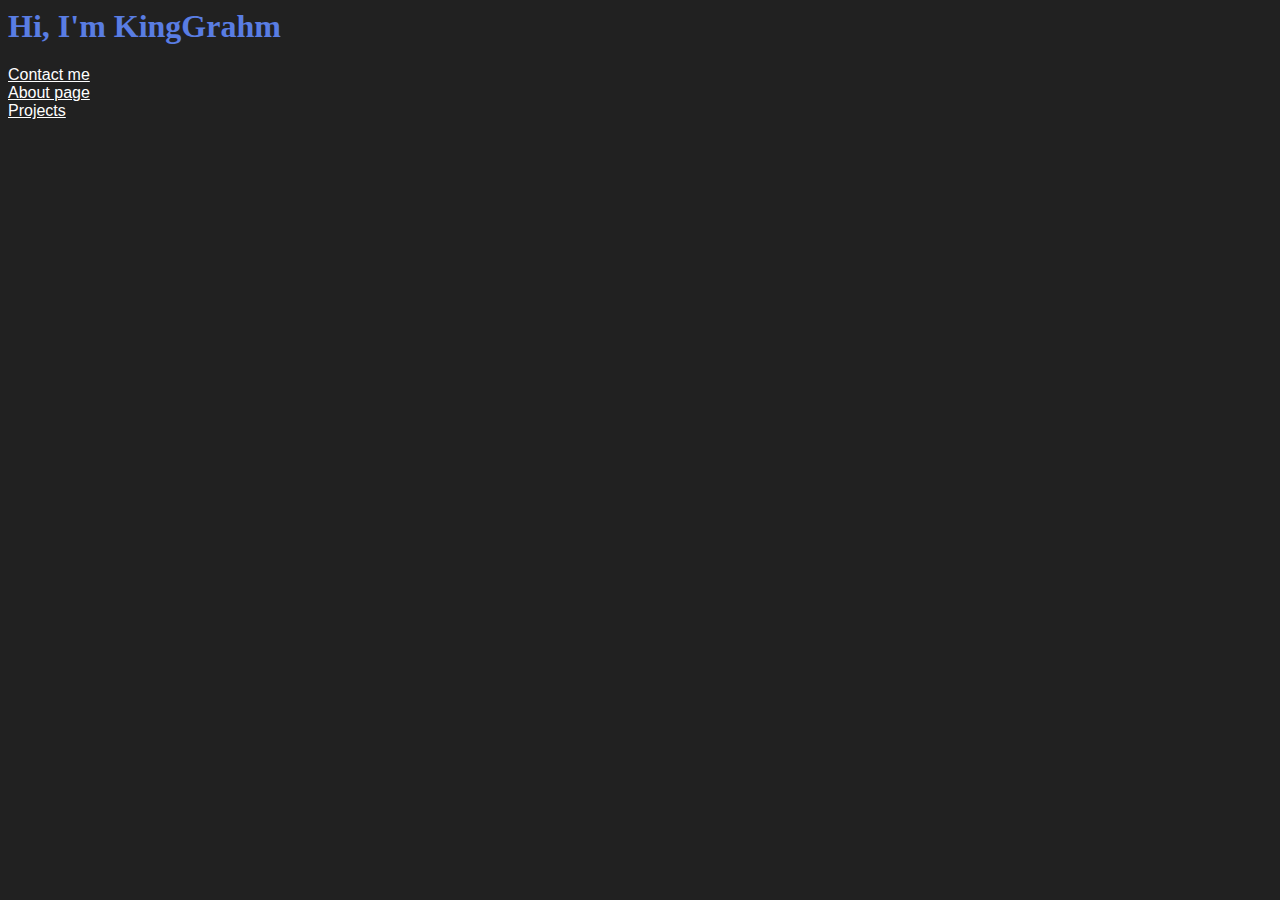
==== index.html @ 2ef0fa69 "Update index.html" ====
<!DOCTYPE>
<html>
  <style>
    body {
      font-family: sans-serif;
      color: rgb(255, 255, 255);
      background-color: RGB(33,33,33);
    }
    .style1 {
      font-family: sans serif;
      color: rgb(89, 125, 227);
    }
    .style2 {
      font-family: sans-serif;
      color: rgb(255, 255, 255);
    }
  </style>
  
  <h1 class="style1">
    Hi, I'm KingGrahm
  </h1>
  
  <footer class = "style1">
    
    <a href="contact.html" class="style2":>Contact me</a>
    <br>
    <a href="about.html" class="style2">About page</a>
    <br>
    <a href="projects.html" class="style2">Projects</a>
  </footer>
</html>
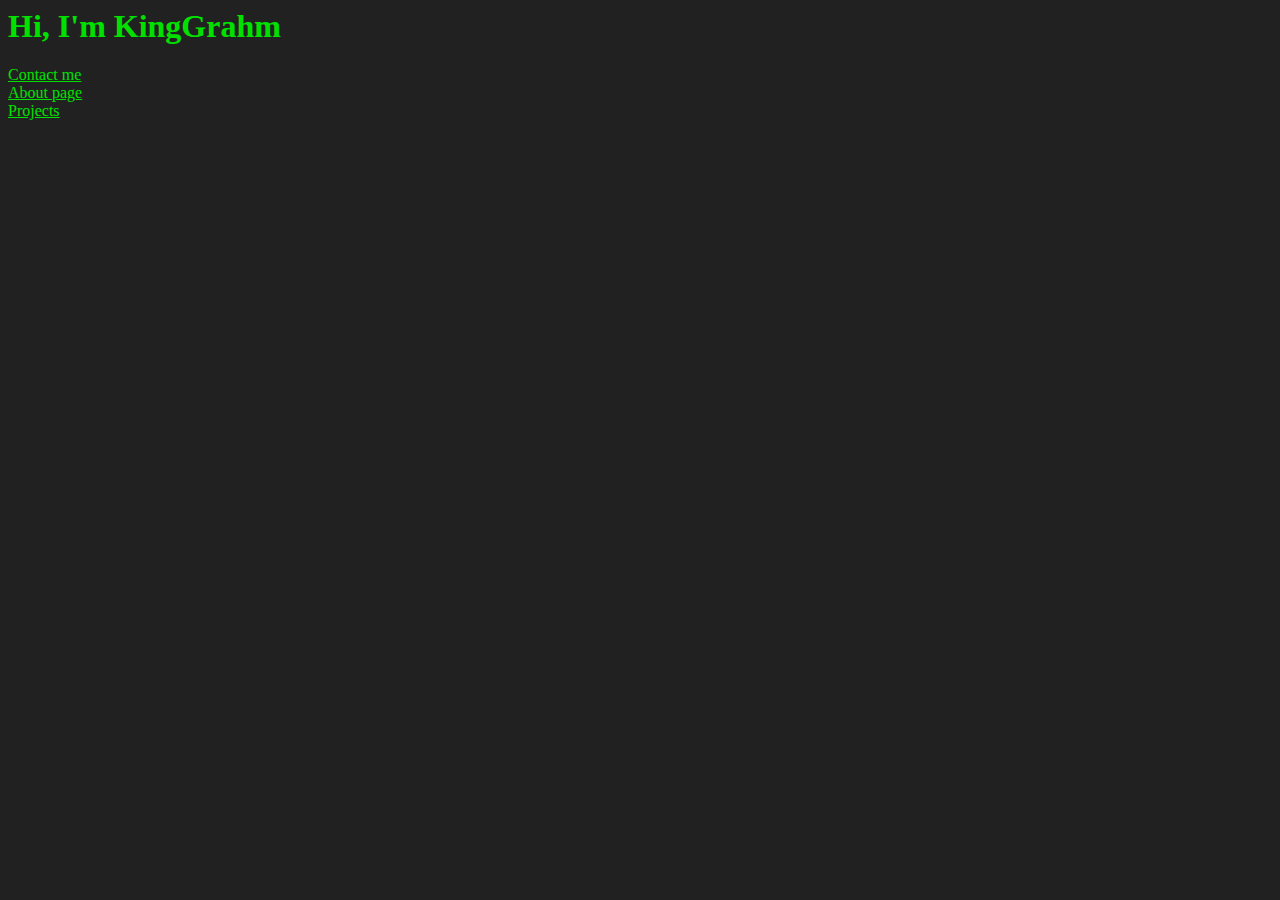
==== commit 0503b9e6: "Update index.html" ====
--- a/index.html
+++ b/index.html
@@ -8,11 +8,7 @@
     }
     .style1 {
       font-family: sans serif;
-      color: rgb(89, 125, 227);
-    }
-    .style2 {
-      font-family: sans-serif;
-      color: rgb(255, 255, 255);
+      color: rgb(0, 225, 0);
     }
   </style>
   
@@ -22,10 +18,10 @@
   
   <footer class = "style1">
     
-    <a href="contact.html" class="style2":>Contact me</a>
+    <a href="contact.html" class="style1":>Contact me</a>
     <br>
-    <a href="about.html" class="style2">About page</a>
+    <a href="about.html" class="style1">About page</a>
     <br>
-    <a href="projects.html" class="style2">Projects</a>
+    <a href="projects.html" class="style1">Projects</a>
   </footer>
 </html>
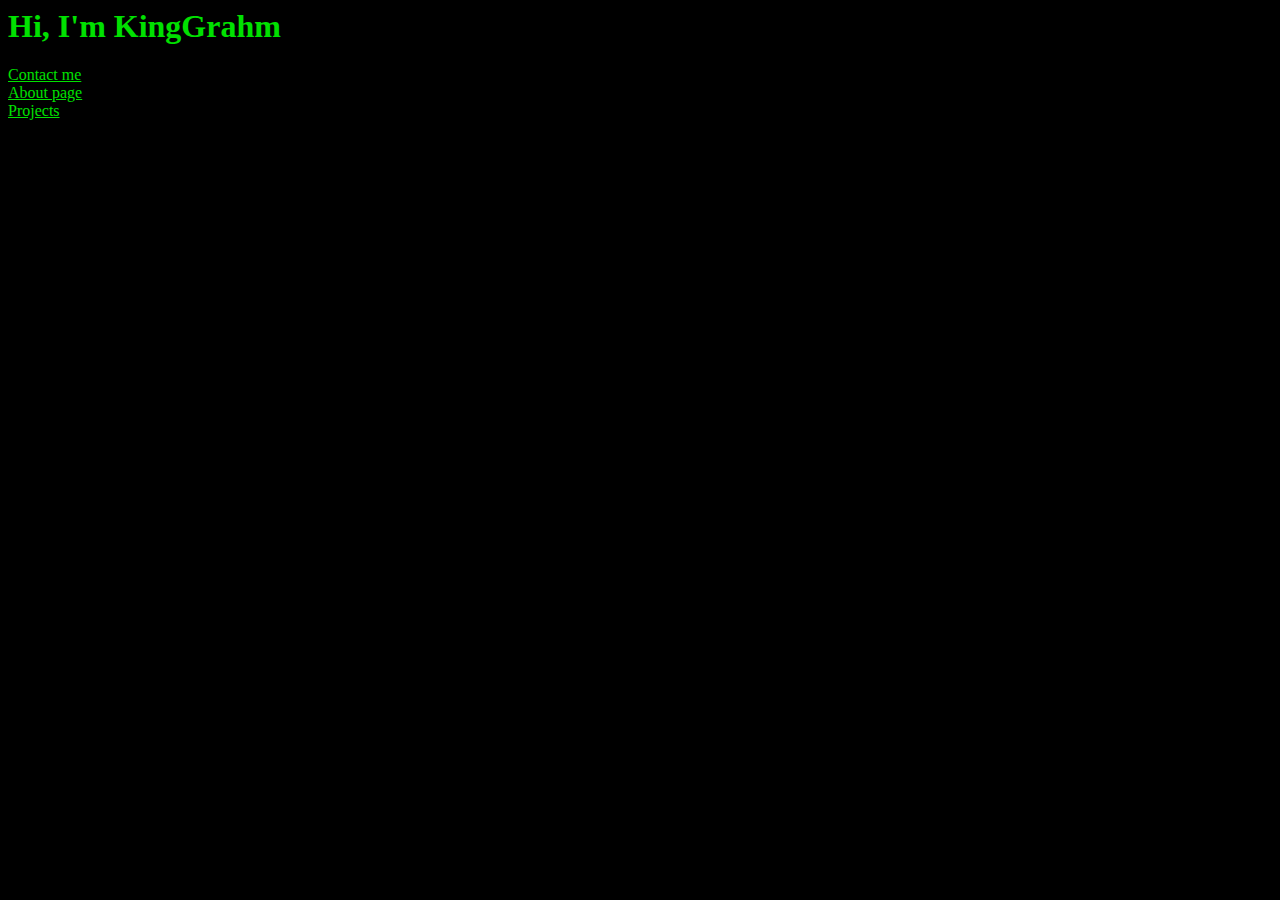
==== commit ea72c751: "Update index.html" ====
--- a/index.html
+++ b/index.html
@@ -4,7 +4,7 @@
     body {
       font-family: sans-serif;
       color: rgb(255, 255, 255);
-      background-color: RGB(33,33,33);
+      background-color: RGB(0, 0, 0); <! –– 33,33,33 for dark mode ––>
     }
     .style1 {
       font-family: sans serif;
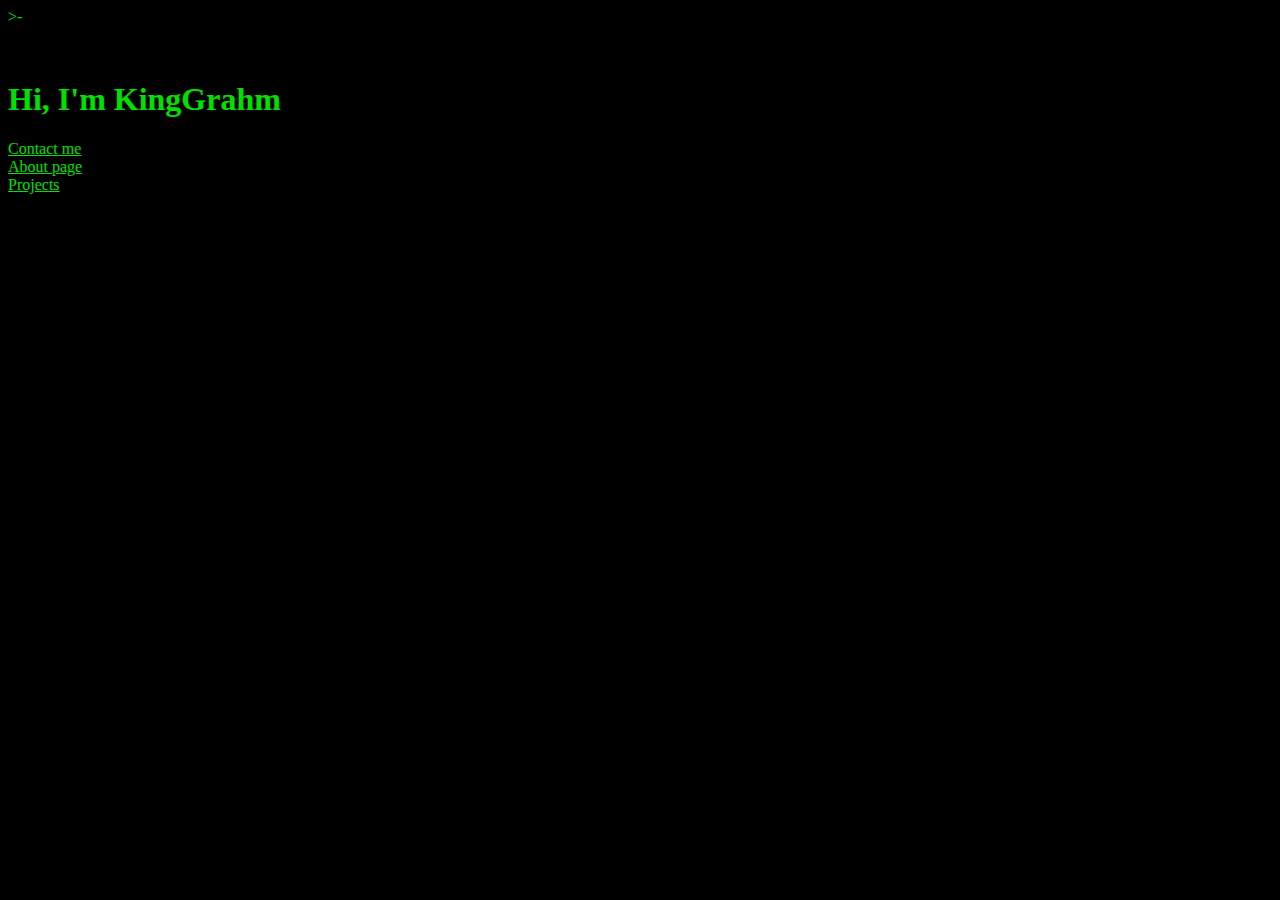
==== commit 5cbd61b4: "Update index.html" ====
--- a/index.html
+++ b/index.html
@@ -2,16 +2,17 @@
 <html>
   <style>
     body {
-      font-family: sans-serif;
-      color: rgb(255, 255, 255);
-      background-color: RGB(0, 0, 0); <! –– 33,33,33 for dark mode ––>
+      background-color: RGB(0, 0, 0);
     }
     .style1 {
       font-family: sans serif;
       color: rgb(0, 225, 0);
     }
   </style>
+
+  <p class="style1">>-</p>
   
+  <br>
   <h1 class="style1">
     Hi, I'm KingGrahm
   </h1>
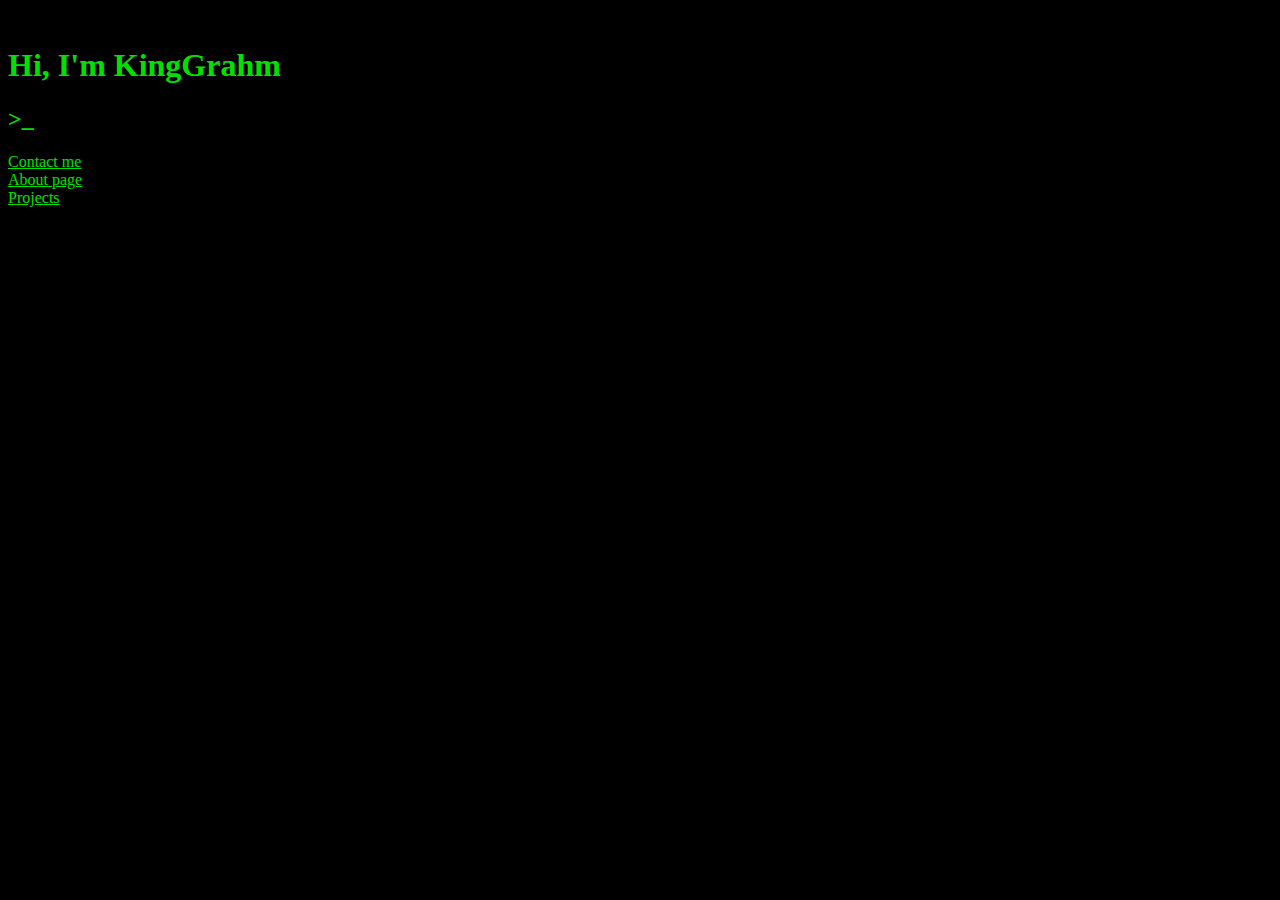
==== commit 9c467377: "Update index.html" ====
--- a/index.html
+++ b/index.html
@@ -9,13 +9,12 @@
       color: rgb(0, 225, 0);
     }
   </style>
-
-  <p class="style1">>-</p>
   
   <br>
   <h1 class="style1">
     Hi, I'm KingGrahm
   </h1>
+  <h2 class="style1">>_</h2>
   
   <footer class = "style1">
     
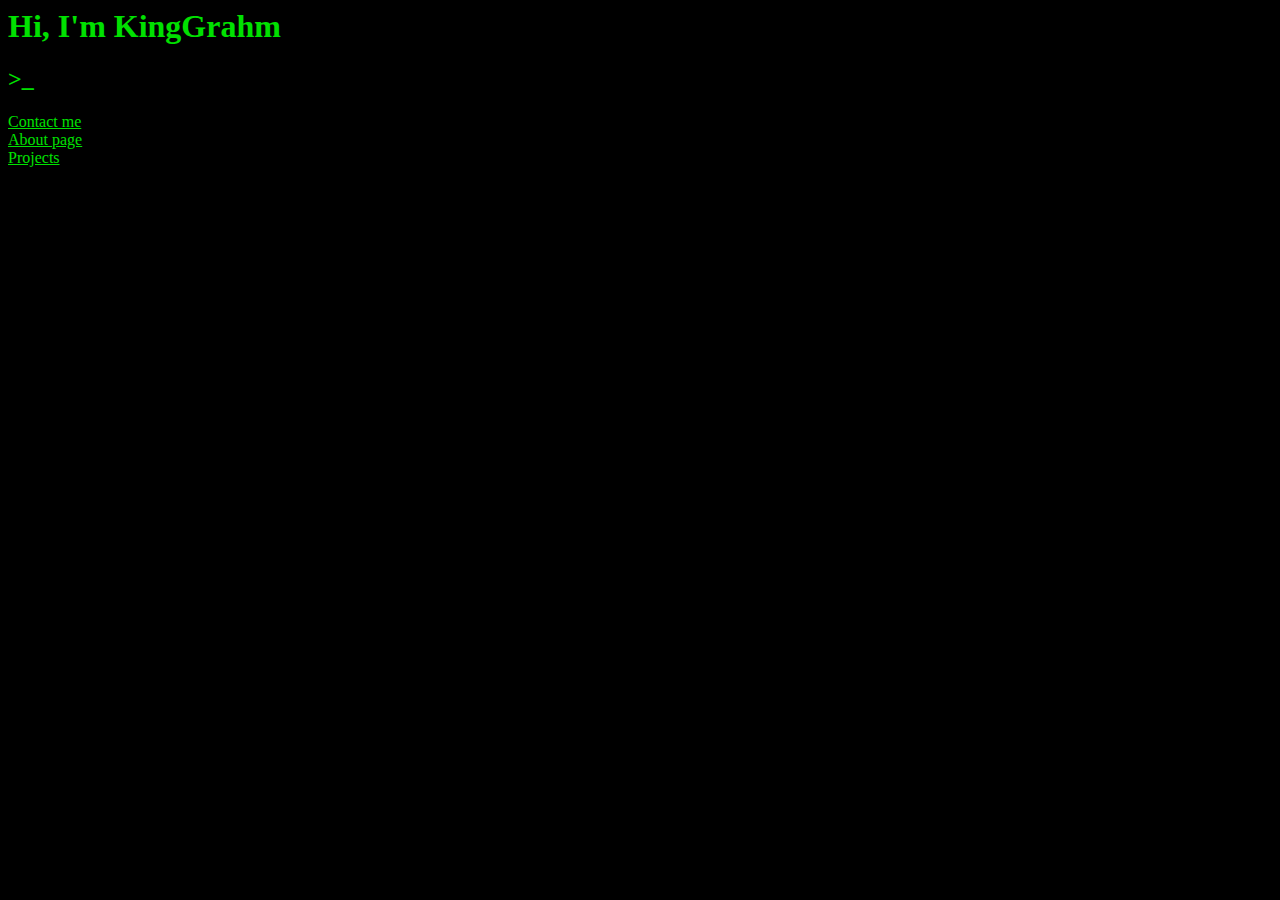
==== commit 9fc97899: "Update index.html" ====
--- a/index.html
+++ b/index.html
@@ -10,7 +10,6 @@
     }
   </style>
   
-  <br>
   <h1 class="style1">
     Hi, I'm KingGrahm
   </h1>
